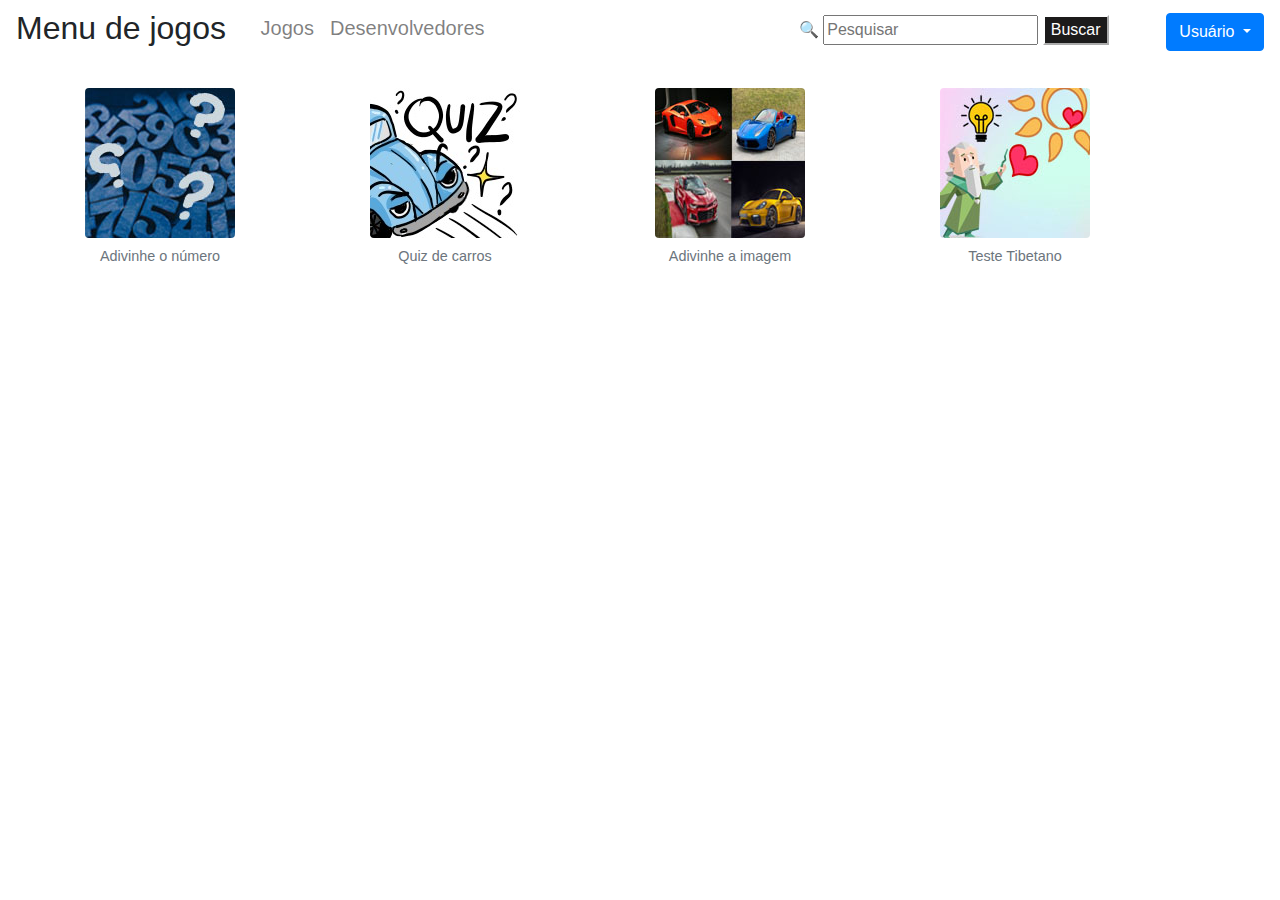
==== index.html @ 7a6b81fe "up" ====
<!DOCTYPE html>
<html lang="pt-br">
<head>
    <meta charset="UTF-8">
    <meta name="viewport" content="width=device-width, initial-scale=1.0">
    <title>Formulário de Inscrição</title>
    <link rel="stylesheet" href="https://stackpath.bootstrapcdn.com/bootstrap/4.5.2/css/bootstrap.min.css">
    <link rel="stylesheet" href="css0.css">
</head>
<body>
    <nav class="navbar navbar-expand-lg navbar-light custom-navbar">
        <h2 class="degra" href="#">Menu de jogos&nbsp;&nbsp;&nbsp;</h2>
        <button class="navbar-toggler" type="button" data-toggle="collapse" data-target="#navbarNav" style="border-color: rgb(0, 0, 0); background-color: rgb(177, 44, 44);"
            aria-controls="navbarNav" aria-expanded="false" aria-label="Toggle navigation"
            <span class="navbar-toggler-icon"></span>
        </button>
        <div class="collapse navbar-collapse" id="navbarNav" style="text-align: right;">
            <ul class="navbar-nav">
                <li class="nav-item">
                    <h5><a class="nav-link" href="menu jogos/codigo.html">Jogos</a></h5>
                </li>
                <li class="nav-item">
                    <h5><a class="nav-link" href="menu jogos/devs.html">Desenvolvedores</a></h5>
                </li>
                <li class="nav-item">
                    <a class="nav-link" href="#"></a>
                </li>
                
            </ul>
      
        </div>
        <form action="/pesquisar" style="text-align: center;" method="get">
            <label for="pesquisa" class="text-custom">🔍</label>
            <input type="text" id="pesquisa" name="q" placeholder="Pesquisar" required>
            <button type="submit" style="background-color: rgb(28, 27, 27); color: white; border-color: rgb(255, 255, 255);">Buscar</button>
        </form>&nbsp; &nbsp; &nbsp; &nbsp; &nbsp; &nbsp; &nbsp; 
        <div class="dropdown">
            <button class="btn btn-primary dropdown-toggle" type="button" id="dropdownMenuButton" data-toggle="dropdown" aria-haspopup="true" aria-expanded="false">
                Usuário
            </button>
            <div class="dropdown-menu" aria-labelledby="dropdownMenuButton">
                <a class="dropdown-item" href="#">Login</a>
                <a class="dropdown-item" href="#">Configurações</a>
                <a class="dropdown-item" href="#">Perfil</a>
            </div>
        </div>
    </nav>
    <div class="container mt-4">
        <div class="row">
            <div class="col-md-3">
                <a href="menu jogos/adnumeros.html">
                <figure class="figure figure-border">
                    <img src="menu jogos/imagens/adnumeros.jpg" class="figure-img img-fluid rounded" alt="Adivinhação de números">
                    <figcaption class="figure-caption text-center">Adivinhe o número</figcaption>
                </figure>
            </a>
            </div>
            <div class="col-md-3">
                <a href="menu jogos/quiz.html">
                <figure class="figure figure-border">
                    <img src="menu jogos/imagens/quiz.jpg" class="figure-img img-fluid rounded" alt="Quiz">
                    <figcaption class="figure-caption text-center">Quiz de carros</figcaption>
                </figure>
            </a>
            </div>
            <div class="col-md-3">
                <a href="menu jogos/adimagem.html">
                <figure class="figure figure-border">
                    <img src="menu jogos/imagens/adimagem.jpg" class="figure-img img-fluid rounded" alt="adivinha imagem">
                    <figcaption class="figure-caption text-center">Adivinhe a imagem</figcaption>
                </figure>
            </a>
            </div>
            <div class="col-md-3">
                <figure class="figure figure-border">
                    <a href="menu jogos/teste.html">
                    <img src="menu jogos/imagens/tibetano.jpg" class="figure-img img-fluid rounded" alt="Figura 4">
                    <figcaption class="figure-caption text-center">Teste Tibetano</figcaption>
                </figure>
            </a>
            </div>
        </div>
    </div>
    <script src="https://code.jquery.com/jquery-3.5.1.slim.min.js"></script>
    <script src="https://cdn.jsdelivr.net/npm/@popperjs/core@2.5.3/dist/umd/popper.min.js"></script>
    <script src="https://stackpath.bootstrapcdn.com/bootstrap/4.5.2/js/bootstrap.min.js"></script>
</body>
</html>
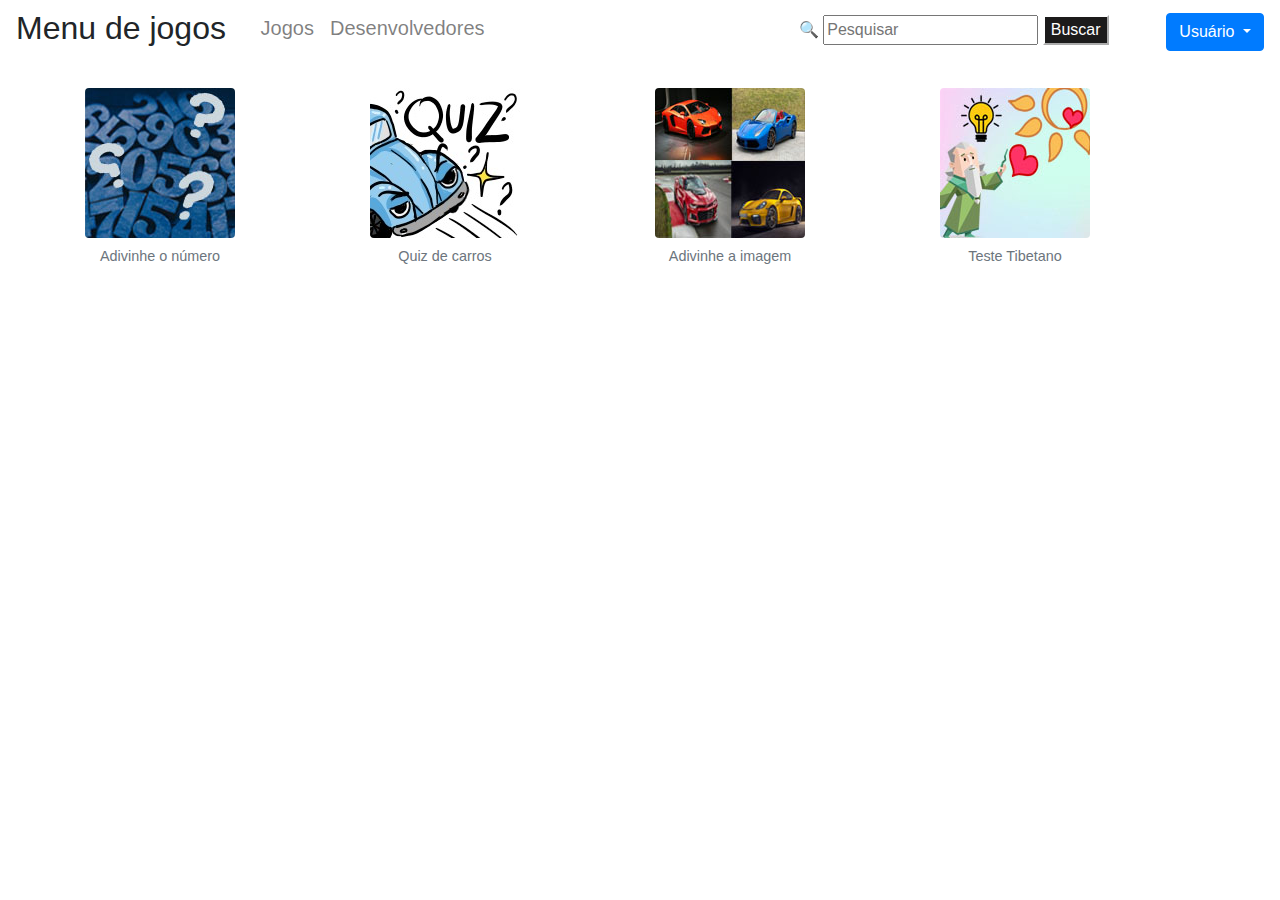
==== commit eaf316ab: "arrumando erros" ====
--- a/index.html
+++ b/index.html
@@ -45,6 +45,7 @@
             </div>
         </div>
     </nav>
+
     <div class="container mt-4">
         <div class="row">
             <div class="col-md-3">
@@ -81,6 +82,7 @@
             </div>
         </div>
     </div>
+
     <script src="https://code.jquery.com/jquery-3.5.1.slim.min.js"></script>
     <script src="https://cdn.jsdelivr.net/npm/@popperjs/core@2.5.3/dist/umd/popper.min.js"></script>
     <script src="https://stackpath.bootstrapcdn.com/bootstrap/4.5.2/js/bootstrap.min.js"></script>
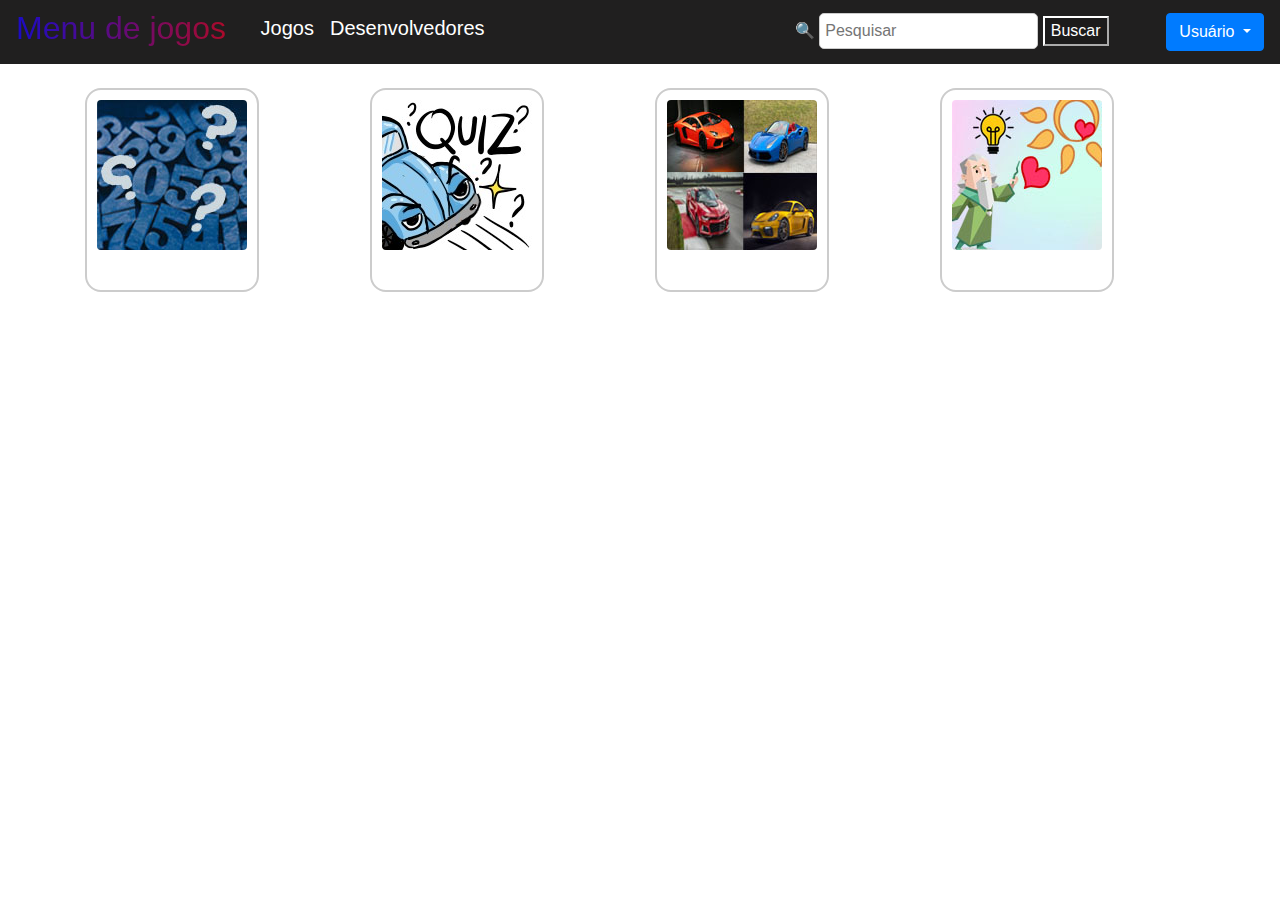
==== commit b1f30125: "arrumando o button" ====
--- a/index.html
+++ b/index.html
@@ -6,13 +6,20 @@
     <title>Formulário de Inscrição</title>
     <link rel="stylesheet" href="https://stackpath.bootstrapcdn.com/bootstrap/4.5.2/css/bootstrap.min.css">
     <link rel="stylesheet" href="css0.css">
+    <style>
+        body
+        {
+            background-image: url(https://wallpaper4k.com.br/wp-content/uploads/2022/10/wallpapers-preto-em-4k-51-scaled.jpg);
+        }
+    </style>
 </head>
 <body>
     <nav class="navbar navbar-expand-lg navbar-light custom-navbar">
         <h2 class="degra" href="#">Menu de jogos&nbsp;&nbsp;&nbsp;</h2>
-        <button class="navbar-toggler" type="button" data-toggle="collapse" data-target="#navbarNav" style="border-color: rgb(0, 0, 0); background-color: rgb(177, 44, 44);"
-            aria-controls="navbarNav" aria-expanded="false" aria-label="Toggle navigation"
+        <button class="navbar-toggler" type="button" data-toggle="collapse" data-target="#navbarNav" 
+            aria-controls="navbarNav" aria-expanded="false" aria-label="Toggle navigation">
             <span class="navbar-toggler-icon"></span>
+        </button>
         </button>
         <div class="collapse navbar-collapse" id="navbarNav" style="text-align: right;">
             <ul class="navbar-nav">
--- a/css0.css
+++ b/css0.css
@@ -0,0 +1,88 @@
+body 
+{
+    background-image: url(imagens/fundo.jpg);
+}
+
+.fundo
+{
+    background-color: white;
+}
+
+.image-container 
+{
+    width: 500px;
+    background-color:#201f1f;
+    color: white;
+    text-align: center;
+    margin-top: 120px;
+    padding-top: 30px;
+}
+ul
+{
+    display: flex;
+    justify-content: space-around;
+}
+.details
+{
+    background-color:#201f1f;
+    color: white;
+}
+.imagem
+{
+    text-align: center;
+}
+.dropdown-toggle
+{
+    text-align: center;
+}
+.figure-border 
+{
+    border: 2px solid #646464;
+    padding: 10px;
+    border-radius: 10px;
+    margin-bottom: 10px;
+}
+.figure-caption
+{
+    color: white;
+}
+.custom-navbar 
+{
+    background-color: #201f1f;
+}
+
+.custom-navbar .navbar-nav .nav-link
+{
+    color: #ffffff;
+}
+
+.navbar .nav-item.active 
+{
+    
+    color: rgb(0, 0, 0);
+}
+.text-custom {
+    color: #ffffff;
+  }
+
+.figure-border 
+{
+    border: 2px solid #ccc;
+    padding: 10px;
+    border-radius: 16px;
+    margin-bottom: 10px;
+}
+
+input[type="text"] 
+{
+    border-radius: 5px;
+    border: 1px solid #ccc;
+    padding: 5px;
+}
+
+.degra 
+{
+    background: linear-gradient(to right, #1b0bc6, #be0a16);
+    -webkit-background-clip: text;
+    -webkit-text-fill-color: transparent;
+}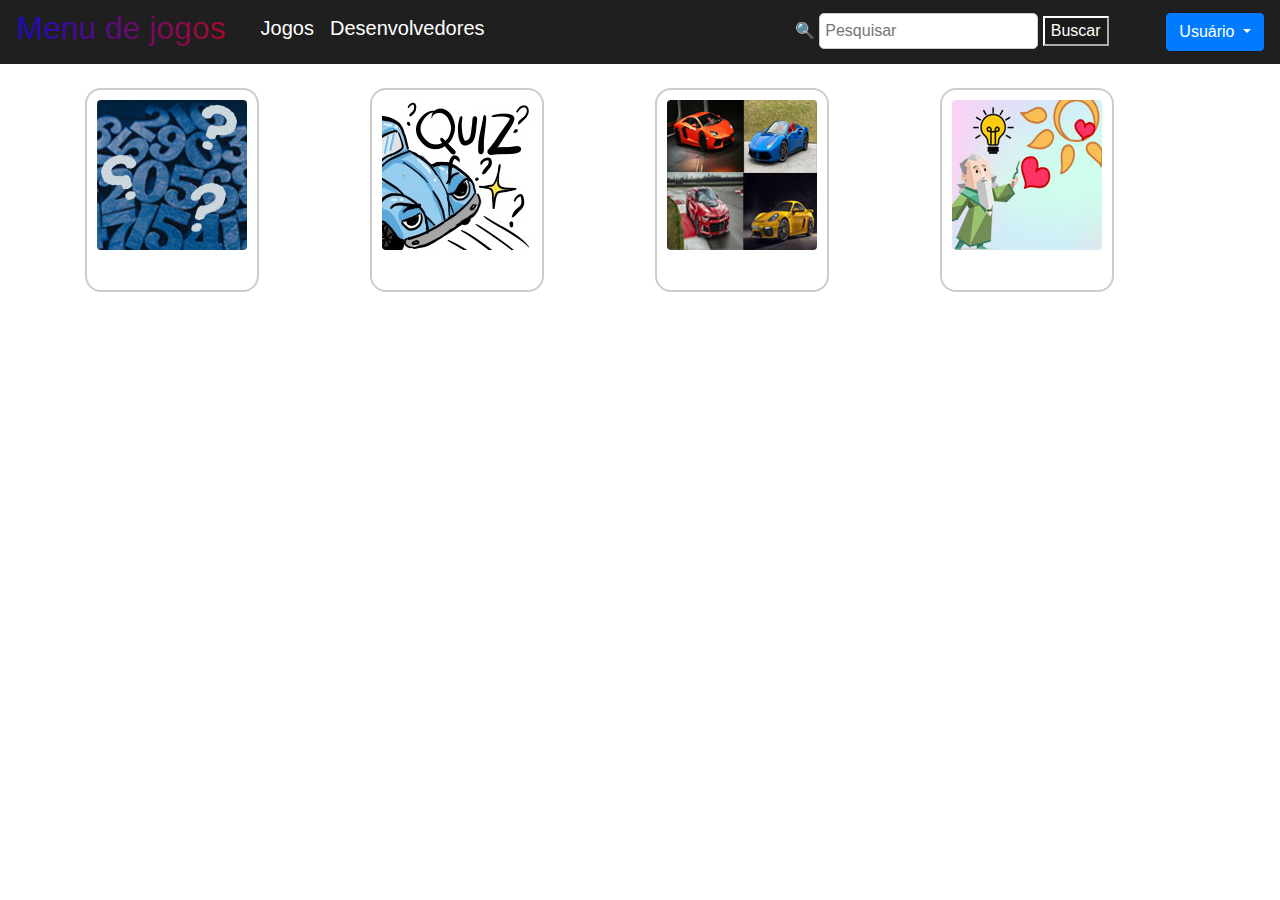
==== commit 95c73e18: "b" ====
--- a/index.html
+++ b/index.html
@@ -19,7 +19,6 @@
         <button class="navbar-toggler" type="button" data-toggle="collapse" data-target="#navbarNav" 
             aria-controls="navbarNav" aria-expanded="false" aria-label="Toggle navigation">
             <span class="navbar-toggler-icon"></span>
-        </button>
         </button>
         <div class="collapse navbar-collapse" id="navbarNav" style="text-align: right;">
             <ul class="navbar-nav">
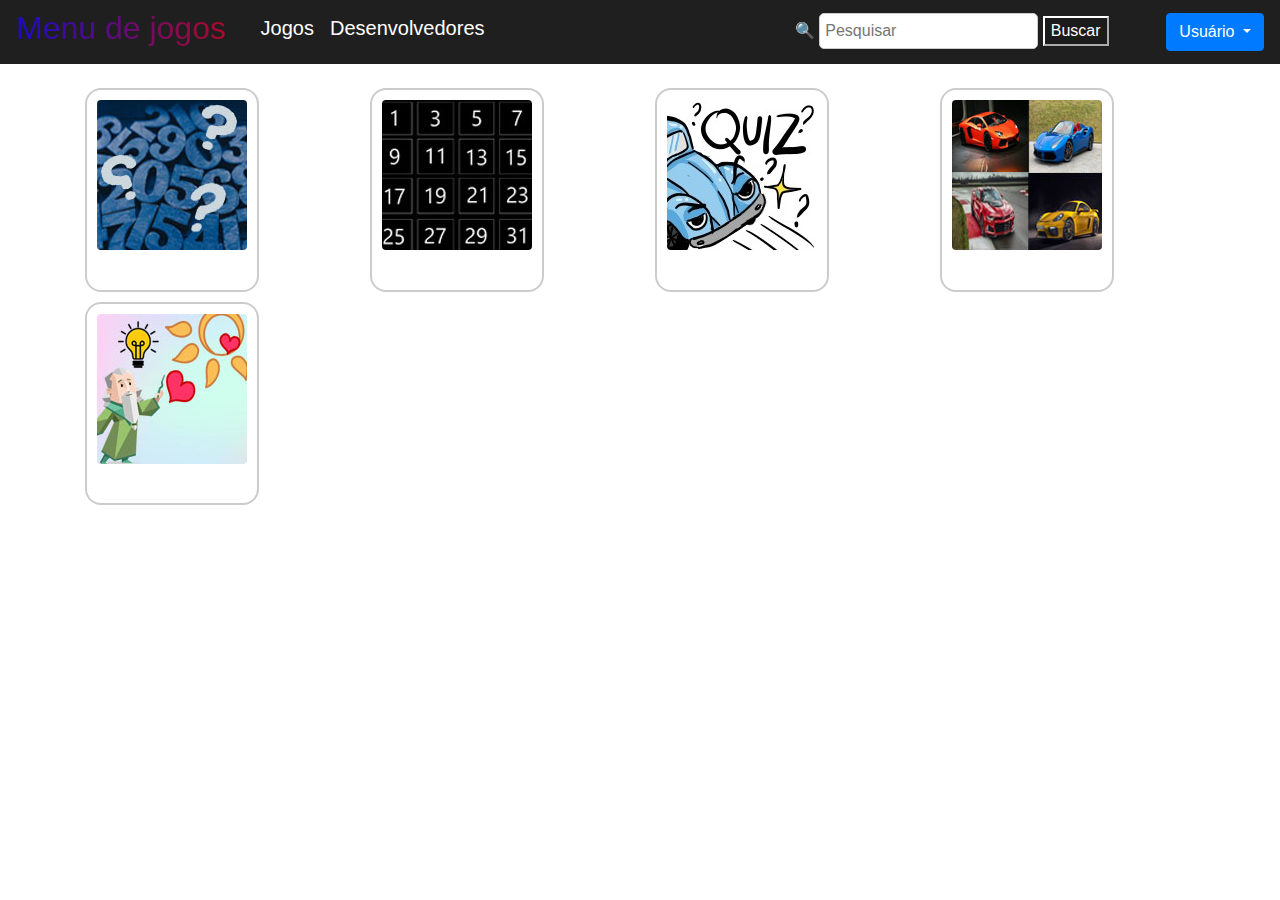
==== commit eea15eae: "Update index.html" ====
--- a/index.html
+++ b/index.html
@@ -62,6 +62,14 @@
                 </figure>
             </a>
             </div>
+             <div class="col-md-3">
+                <a href="adnumero_imagem.html">
+                <figure class="figure figure-border">
+                    <img src="menu jogos/imagens/n_fundo.jpg" class="figure-img img-fluid rounded" alt="adivinha número com imagens">
+                    <figcaption class="figure-caption text-center" style="text-align: center;">Adivinha n° c imagens</figcaption>
+                </figure>
+            </a>
+            </div>
             <div class="col-md-3">
                 <a href="menu jogos/quiz.html">
                 <figure class="figure figure-border">
